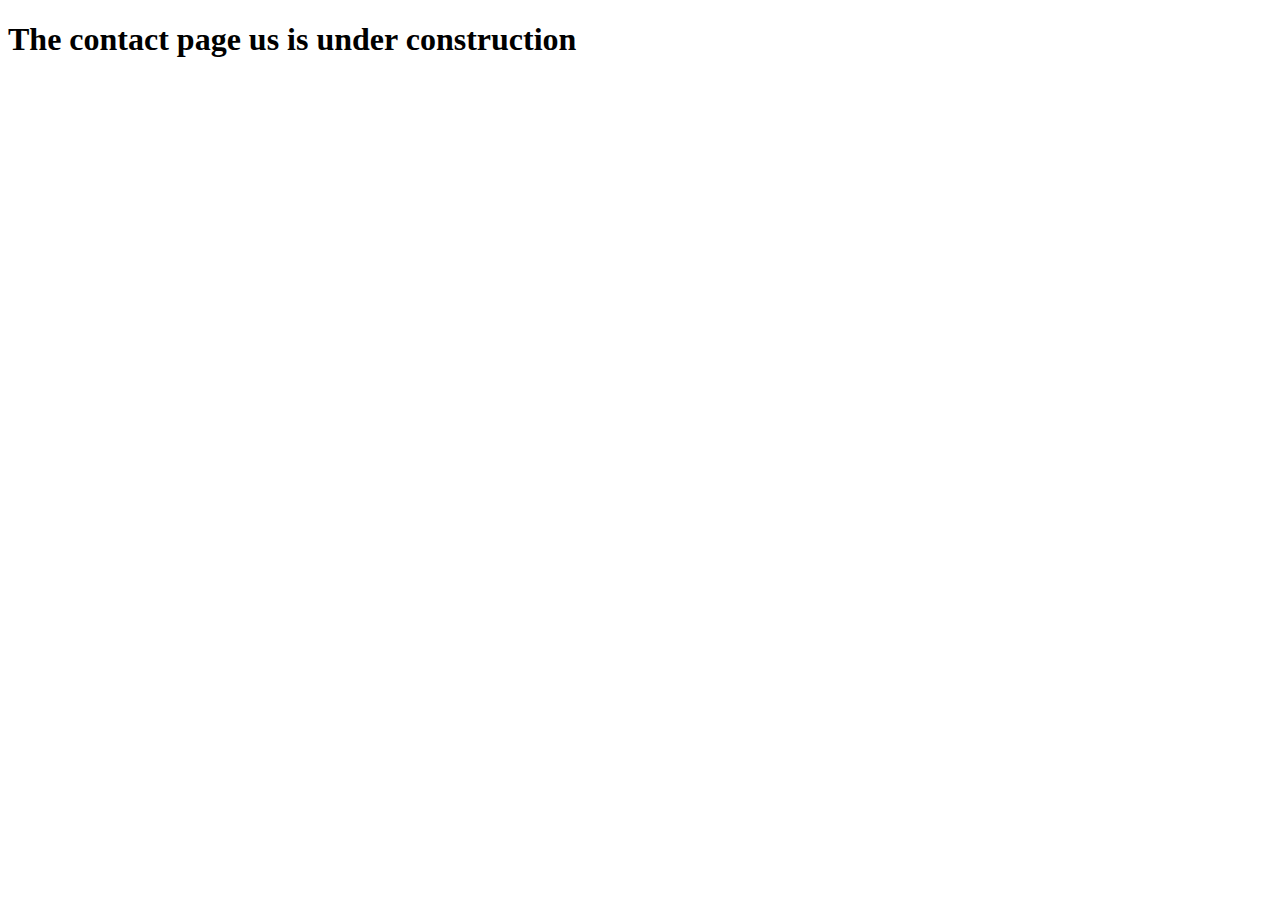
==== pages/contact_us.html @ 6a36cc5f "Finished assignment" ====
<!DOCTYPE html>
<html lang="en">
<head>
    <meta charset="UTF-8">
    <meta name="viewport" content="width=device-width, initial-scale=1.0">
    <title>Document</title>
</head>
<body>
    <h1>The contact page us is under construction</h1>
</body>
</html>
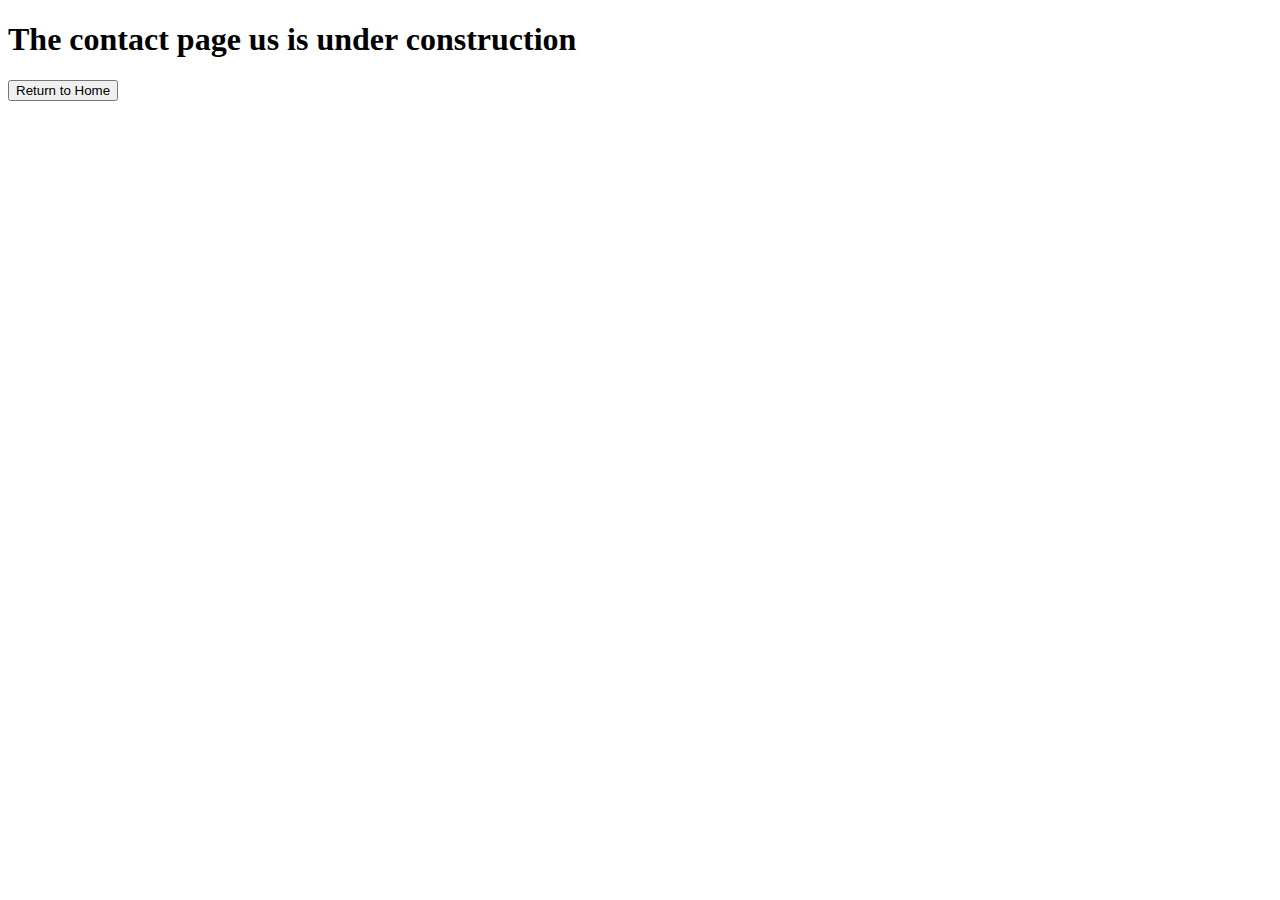
==== commit a40afd98: "linking buttons" ====
--- a/pages/contact_us.html
+++ b/pages/contact_us.html
@@ -7,5 +7,6 @@
 </head>
 <body>
     <h1>The contact page us is under construction</h1>
+    <a href="../index.html"><button>Return to Home</button></a>
 </body>
 </html>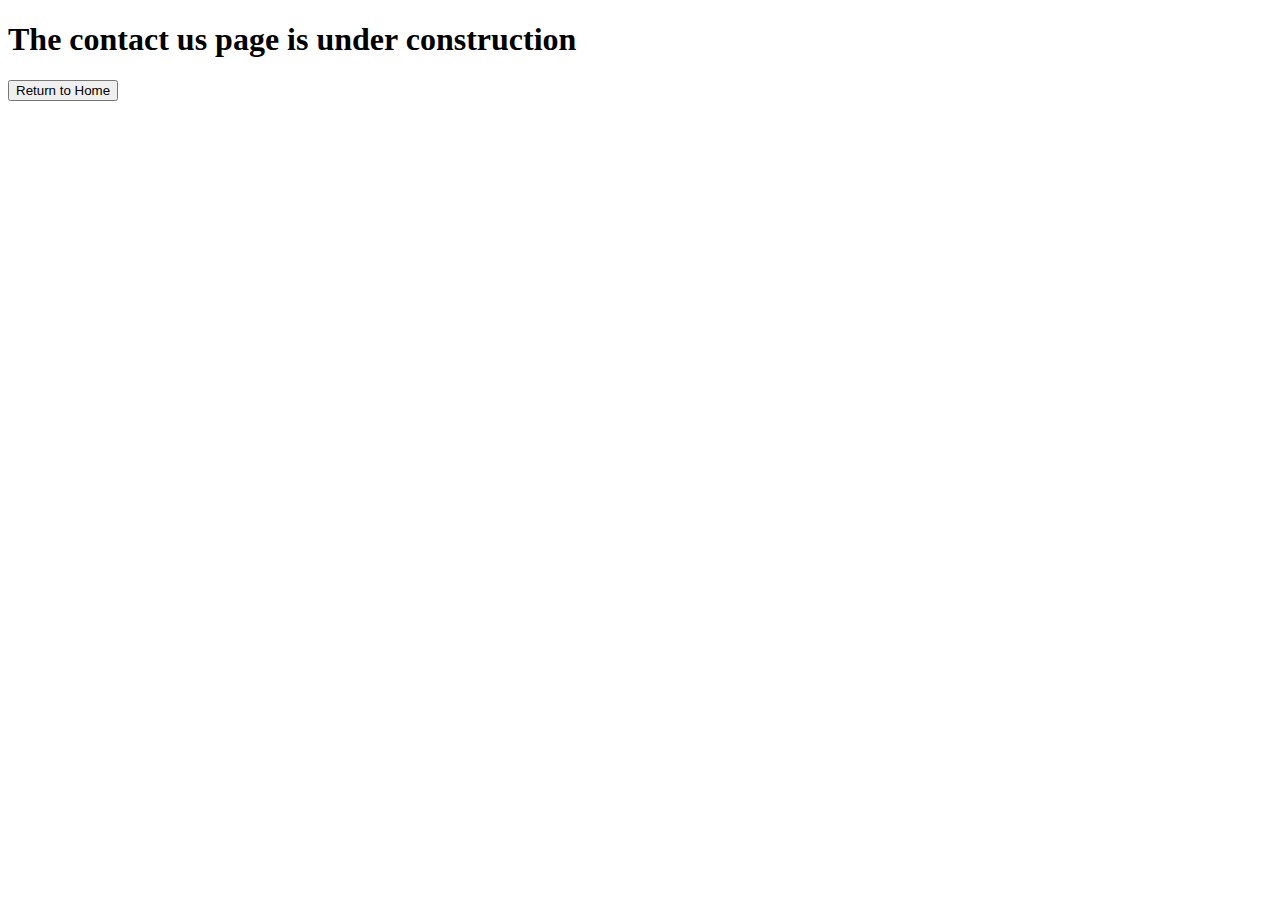
==== commit ffa7b0fd: "fixed typo on contact us page" ====
--- a/pages/contact_us.html
+++ b/pages/contact_us.html
@@ -6,7 +6,7 @@
     <title>Document</title>
 </head>
 <body>
-    <h1>The contact page us is under construction</h1>
+    <h1>The contact us page is under construction</h1>
     <a href="../index.html"><button>Return to Home</button></a>
 </body>
 </html>